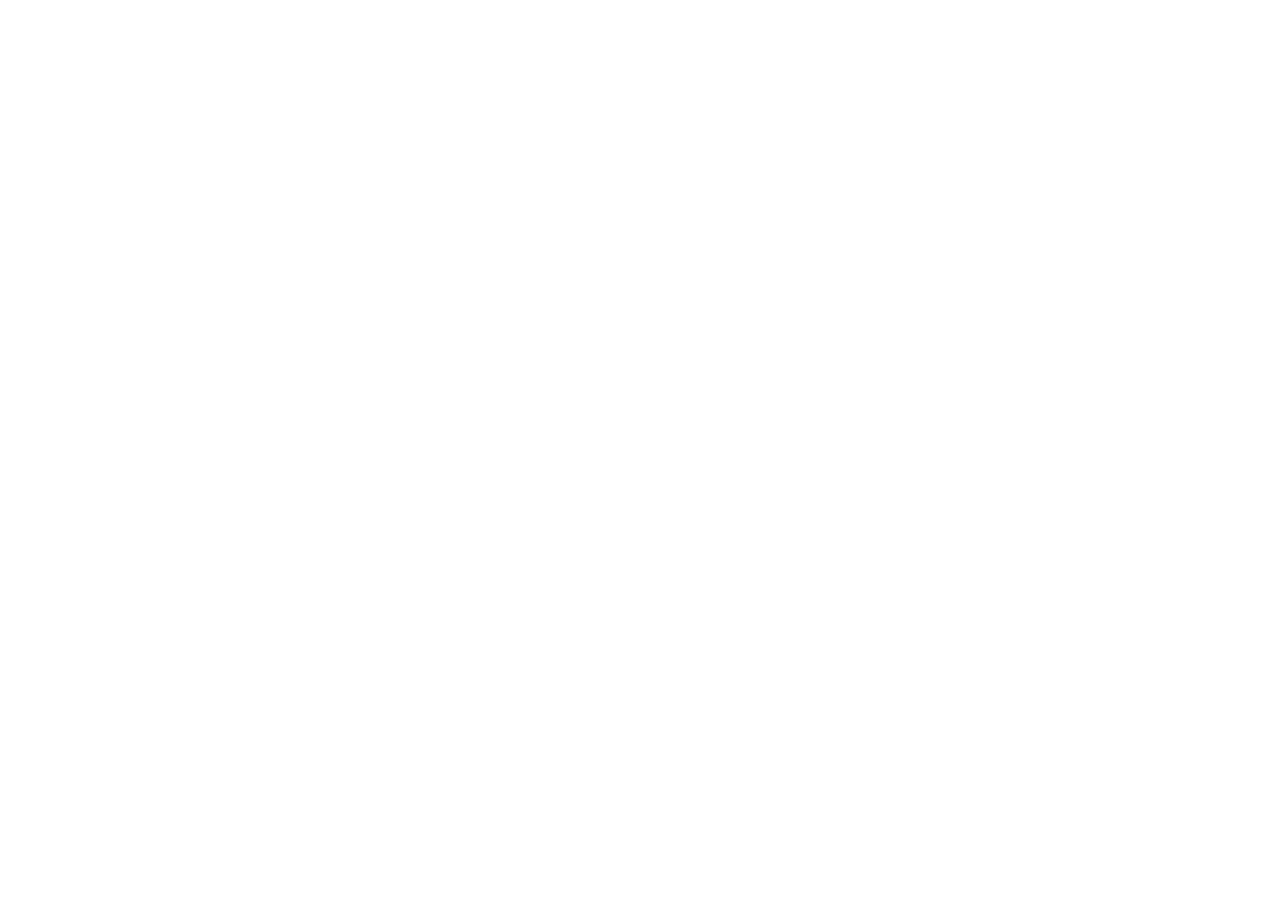
==== ColoredMarkers/index.html @ ddcde4a4 "CSS Color Markers" ====
<!-- CSS Color Markers -->
<!DOCTYPE html>
<html lang="en">
<head>
    <meta charset="UTF-8">
    <meta name="viewport" content="width=device-width, initial-scale=1.0">
    <title>CSS Color Markers</title>
</head>
<body>
    
</body>
</html>
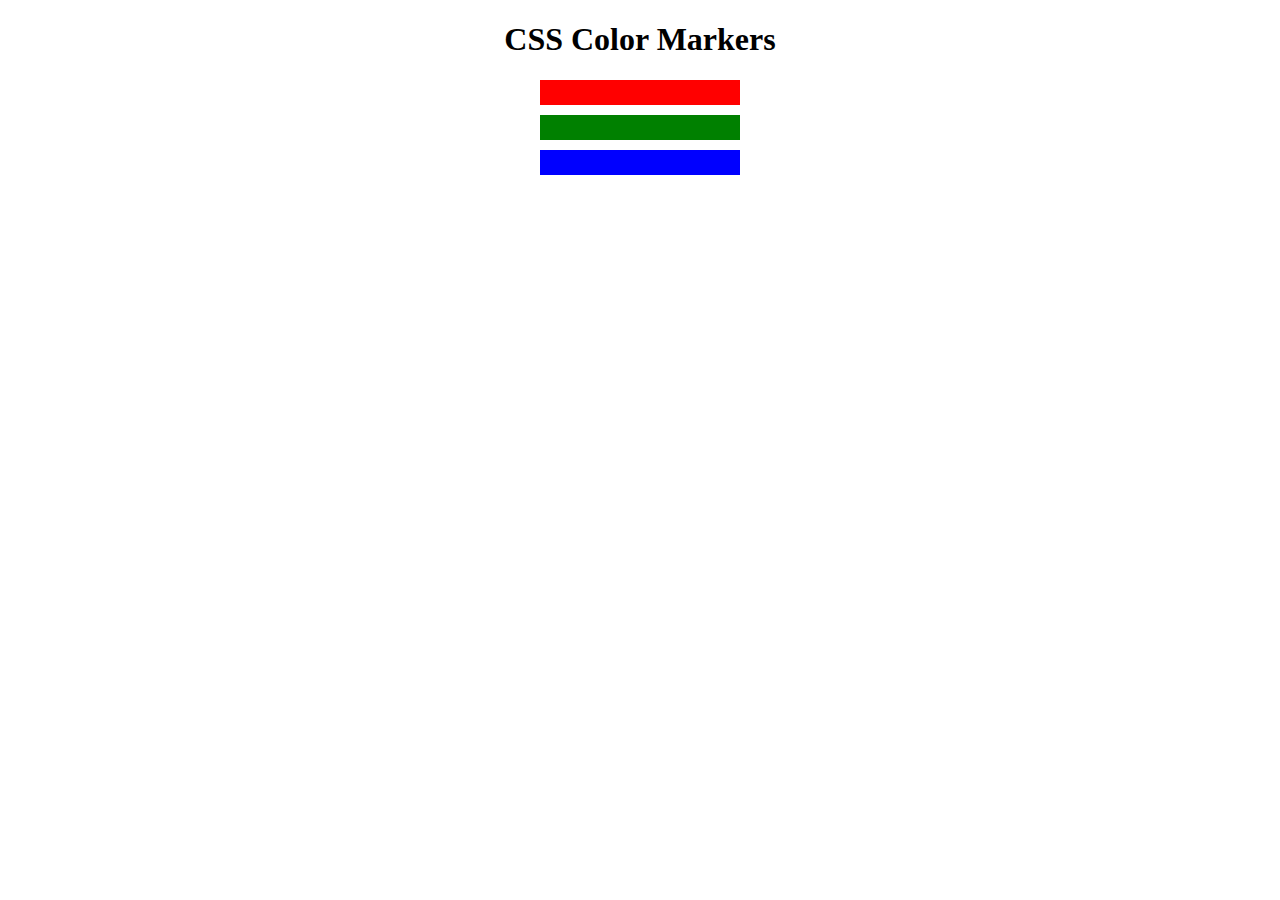
==== commit 6f7fb1de: "Starting the Colored Markers project from freecodecamp" ====
--- a/ColoredMarkers/index.html
+++ b/ColoredMarkers/index.html
@@ -4,9 +4,16 @@
 <head>
     <meta charset="UTF-8">
     <meta name="viewport" content="width=device-width, initial-scale=1.0">
-    <title>CSS Color Markers</title>
+    <link rel="stylesheet" href="styles.css" />
+    <title>Colored Markers</title>
 </head>
 <body>
-    
+    <h1>CSS Color Markers</h1>
+
+    <div class="container">
+        <div class="marker one"></div>
+        <div class="marker two"></div>
+        <div class="marker three"></div>
+    </div>
 </body>
 </html>--- a/ColoredMarkers/styles.css
+++ b/ColoredMarkers/styles.css
@@ -0,0 +1,27 @@
+/**
+Notes : 
+    When shorthand `margin` property has two values, it sets `margin-top` and `margin-bottom`
+    to the first value, and `margin-left` `margin-right` to the second value.
+*/
+
+h1 {
+    text-align: center;
+}
+
+.marker {
+    height: 25px;
+    width: 200px;
+    margin: 10px auto;
+}
+
+.one {
+    background-color: red;
+}
+
+.two {
+    background-color: green;
+}
+
+.three {
+    background-color: blue;
+}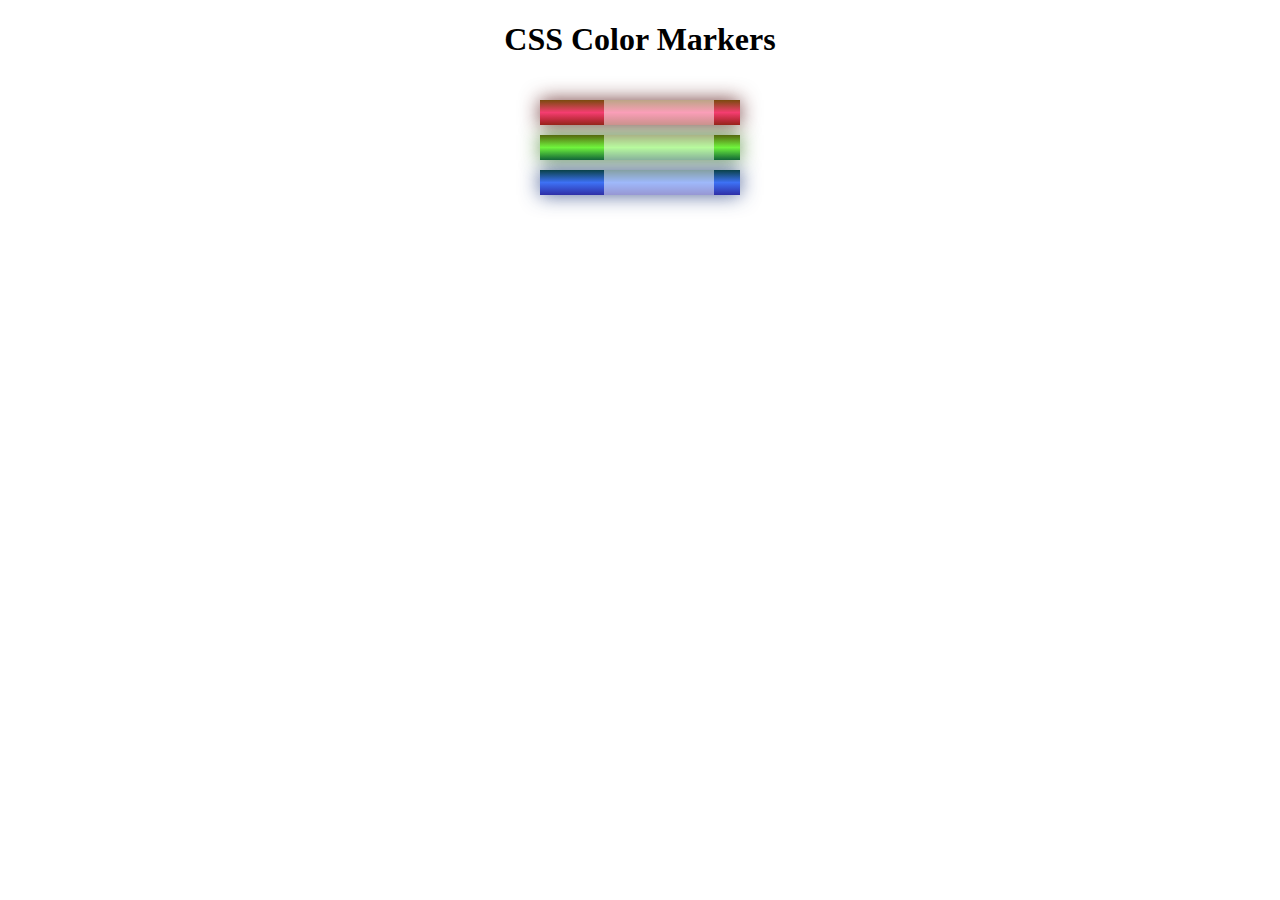
==== commit b194b361: "Just finish the Color Marker project" ====
--- a/ColoredMarkers/index.html
+++ b/ColoredMarkers/index.html
@@ -2,7 +2,7 @@
 <!DOCTYPE html>
 <html lang="en">
 <head>
-    <meta charset="UTF-8">
+    <meta charset="UTF-8">      <!-- utf-8 Unicode Transformation Format - 8-bit-->
     <meta name="viewport" content="width=device-width, initial-scale=1.0">
     <link rel="stylesheet" href="styles.css" />
     <title>Colored Markers</title>
@@ -11,9 +11,18 @@
     <h1>CSS Color Markers</h1>
 
     <div class="container">
-        <div class="marker one"></div>
-        <div class="marker two"></div>
-        <div class="marker three"></div>
+        <div class="marker red">
+            <div class="cap"></div>
+            <div class="sleeve"></div>
+        </div>
+        <div class="marker green">
+            <div class="cap"></div>
+            <div class="sleeve"></div>
+        </div>
+        <div class="marker blue">
+            <div class="cap"></div>
+            <div class="sleeve"></div>
+        </div>
     </div>
 </body>
 </html>--- a/ColoredMarkers/styles.css
+++ b/ColoredMarkers/styles.css
@@ -2,6 +2,71 @@
 Notes : 
     When shorthand `margin` property has two values, it sets `margin-top` and `margin-bottom`
     to the first value, and `margin-left` `margin-right` to the second value.
+
+    There are two main model of color: the additive RGB(red green blue) and the subtractive CMYK(cyan, magenta, yellow, black)
+    We will work with the RGB model; to use it we use the CSS `rgb` function that takes three values going from 0 - 255, red, green, blue respectively.
+
+    Primary color are color that when combined at their highest creates pure white.
+    Secondary color are color that we get when combining primary colors.
+    Tertiary color are color obtains by combining primary color whit a nearby secondary color.
+
+    rgb(0, 0, 0) -> black
+
+    rgb(255, 255, 0) -> yellow
+    rgb(0, 255 ,255) -> cyan
+    rgb(255, 0, 255) -> magenta
+
+    rgb(255, 127, 0) -> orange
+    rgb(0, 255, 127) -> spring green
+    rgb(127, 0, 255) -> violet
+    rgb(127, 255, 0) -> chartreuse
+    rgb(0, 127, 255) -> azure
+    rgb(255, 0, 127) -> rose or bright pink
+
+    A color wheel is a circle where similar colors, or hues, are near each other, and different ones are further apart. For example, pure red is between the hues rose and orange.
+
+    Two colors that are opposite from each other on the color wheel are called complementary colors. If two complementary colors are combined, they produce gray. But when they are placed side-by-side, these colors produce strong visual contrast and appear brighter.
+
+    It's better practice to choose one color as the dominant color, and use its complementary color as an accent to bring attention to certain content on the page.
+
+    Hex color values start with a # character and take six characters from 0-9 and A-F. The first pair of characters represent red, the second pair represent green, and the third pair represent blue. For example, #4B5320.
+
+    The HSL color model, or hue, saturation, and lightness, is another way to represent colors.
+
+    The CSS hsl function accepts 3 values: a number from 0 to 360 for hue, a percentage from 0 to 100 for saturation, and a percentage from 0 to 100 for lightness.
+
+    If you imagine a color wheel, the hue red is at 0 degrees, green is at 120 degrees, and blue is at 240 degrees.
+
+    Saturation is the intensity of a color from 0%, or gray, to 100% for pure color. You must add the percent sign % to the saturation and lightness values.
+
+    Lightness is how bright a color appears, from 0%, or complete black, to 100%, complete white, with 50% being neutral.
+
+
+    -----------------------------------------------------------------------------------------------------------------------------
+
+    A gradient is how one color transitions into an other.
+    `linear-gradient` controls the direction of the transition on a line and what color is used for the transition.
+    << 
+        One thing to remember is that the linear-gradient function actually creates an image element, and is usually paired with the background property which can accept an image as a value.
+    >>
+    basic syntax:
+        linear-gradient(transitionDirection, color1, color2, ...);
+    transitionDirection in `deg`
+
+
+    `opacity` describe how opaque or non-transparent something is.
+    With the value 0, or 0%, the element will be completely transparent, and at 1.0, or 100%, the element will be completely opaque like it is by default.
+    We can  also set opacity with alpha chanel using the `rgba` function.
+    The rgba function works just like the rgb function, but takes one more number from 0 to 1.0 for the alpha channel
+
+    For a border to be visible you need to set it width and style.
+    `border-left-width`         -> for the width on the left
+    `border-left-style`           -> for the style on the left
+    `border-left-color`           -> for the color on the left side
+    `border-left`                      ->  is a shorthand for the three border left properties.     border-left: width style color;
+    `box-shadow`                    -> lets you apply one or more shadows around an element.    
+                box-shadow: offsetX offsetY [blurRadius] [spreadRadius] color;
+
 */
 
 h1 {
@@ -14,14 +79,38 @@
     margin: 10px auto;
 }
 
-.one {
-    background-color: red;
+.container {
+    padding: 10px 0;
+    background-color: rgb(255, 255, 255);
 }
 
-.two {
-    background-color: green;
+.red {
+    background: linear-gradient(rgb(122, 74, 14), rgb(245, 62, 113), rgb(162, 27, 27));
+    box-shadow: 0 0 20px 0 rgba(83, 14, 14, 0.8);
+  }
+
+.green {
+    background: linear-gradient(#55680D, #71F53E, #116C31);
+    box-shadow: 0 0 20px 0 #3B7E20CC;
+  }
+
+.blue {
+    background: linear-gradient(hsl(186, 76%, 16%), hsl(223, 90%, 60%), hsl(240, 56%, 42%));
+    box-shadow: 0 0 20px 0 hsla(223, 59%, 31%, 0.8);
+  }
+
+.sleeve {
+    width: 110px;
+    height: 25px;
+    background-color: white;
+    opacity: .5;
 }
 
-.three {
-    background-color: blue;
+.cap {
+    width: 60px;
+    height: 25px;
+}
+
+.cap, .sleeve {
+    display: inline-block;
 }